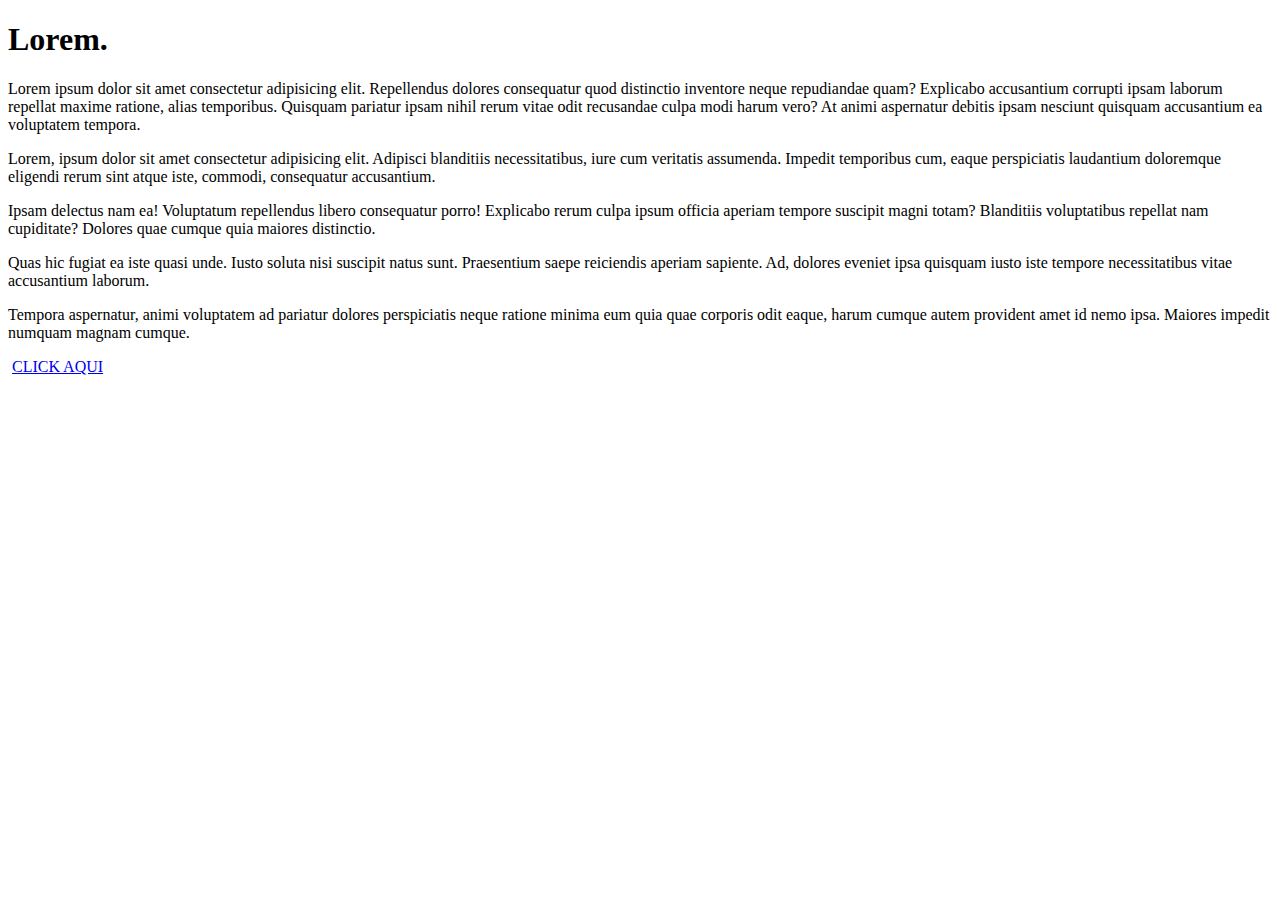
==== aula-02/index.html @ e1155bce "first commit" ====
<!DOCTYPE html>
    <html lang="pt-br">
        <head>
            <meta charset="UTF-8">
            <meta http-equiv="X-UA-Compatible" content="IE=edge">
            <meta name="viewport" content="width=device-width, initial-scale=1.0">
            <title>AULA 02-INICIO</title>
        </head>
        <body>
            <h1>Lorem.</h1>
            <p>Lorem ipsum dolor sit amet consectetur adipisicing elit. Repellendus dolores consequatur quod distinctio inventore neque repudiandae quam? Explicabo accusantium corrupti ipsam laborum repellat maxime ratione, alias temporibus. Quisquam pariatur ipsam nihil rerum vitae odit recusandae culpa modi harum vero? At animi aspernatur debitis ipsam nesciunt quisquam accusantium ea voluptatem tempora.</p>
            <p>Lorem, ipsum dolor sit amet consectetur adipisicing elit. Adipisci blanditiis necessitatibus, iure cum veritatis assumenda. Impedit temporibus cum, eaque perspiciatis laudantium doloremque eligendi rerum sint atque iste, commodi, consequatur accusantium.</p>
            <p>Ipsam delectus nam ea! Voluptatum repellendus libero consequatur porro! Explicabo rerum culpa ipsum officia aperiam tempore suscipit magni totam? Blanditiis voluptatibus repellat nam cupiditate? Dolores quae cumque quia maiores distinctio.</p>
            <p>Quas hic fugiat ea iste quasi unde. Iusto soluta nisi suscipit natus sunt. Praesentium saepe reiciendis aperiam sapiente. Ad, dolores eveniet ipsa quisquam iusto iste tempore necessitatibus vitae accusantium laborum.</p>
            <p>Tempora aspernatur, animi voluptatem ad pariatur dolores perspiciatis neque ratione minima eum quia quae corporis odit eaque, harum cumque autem provident amet id nemo ipsa. Maiores impedit numquam magnam cumque.</p>
            <img src="https://picsum.photos/id/1084/200/200" alt="">
            <a href="sobre.html">CLICK AQUI</a>
        </body>
    </html>
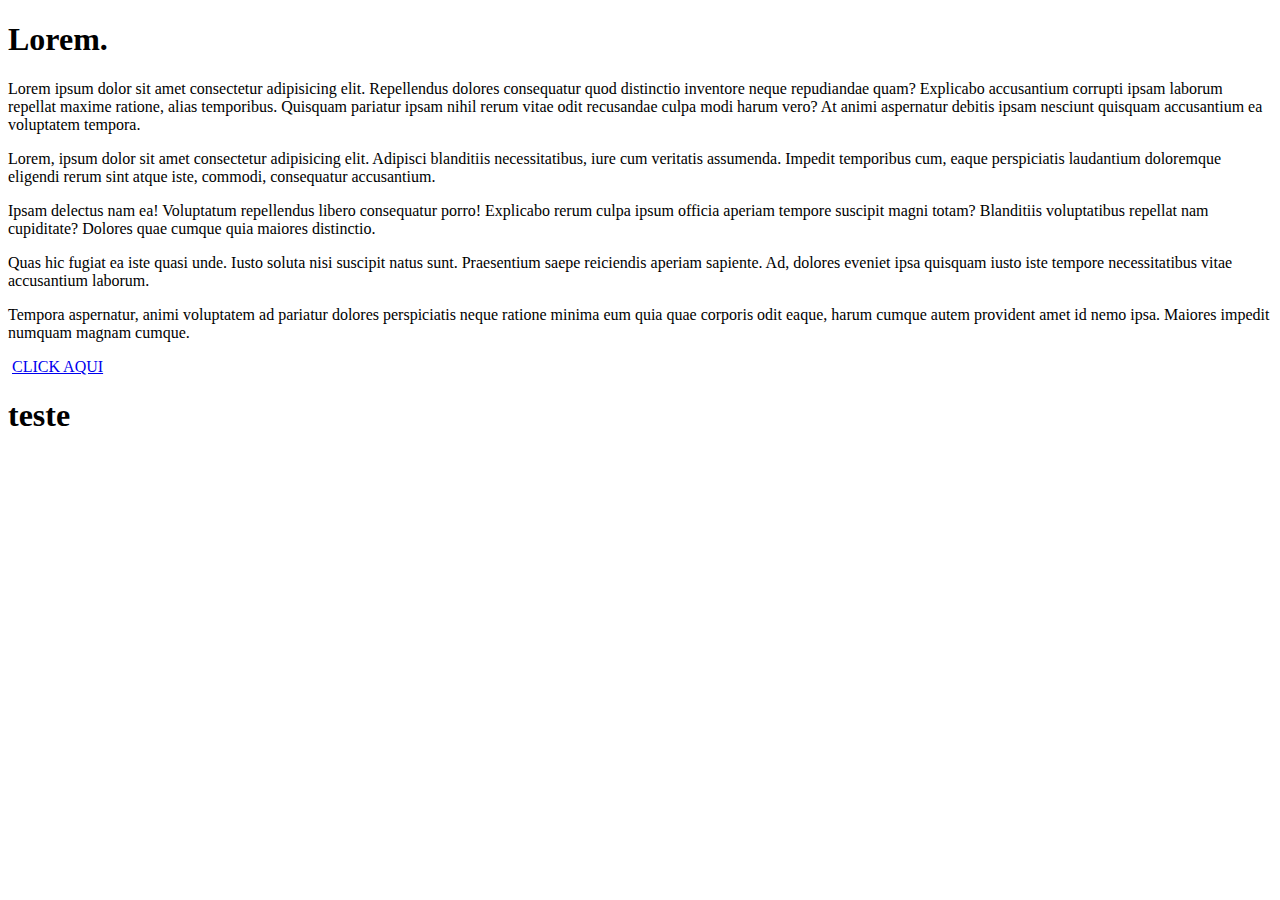
==== commit 90869c28: "commit test" ====
--- a/aula-02/index.html
+++ b/aula-02/index.html
@@ -15,5 +15,6 @@
             <p>Tempora aspernatur, animi voluptatem ad pariatur dolores perspiciatis neque ratione minima eum quia quae corporis odit eaque, harum cumque autem provident amet id nemo ipsa. Maiores impedit numquam magnam cumque.</p>
             <img src="https://picsum.photos/id/1084/200/200" alt="">
             <a href="sobre.html">CLICK AQUI</a>
+            <h1>teste</h1>
         </body>
     </html>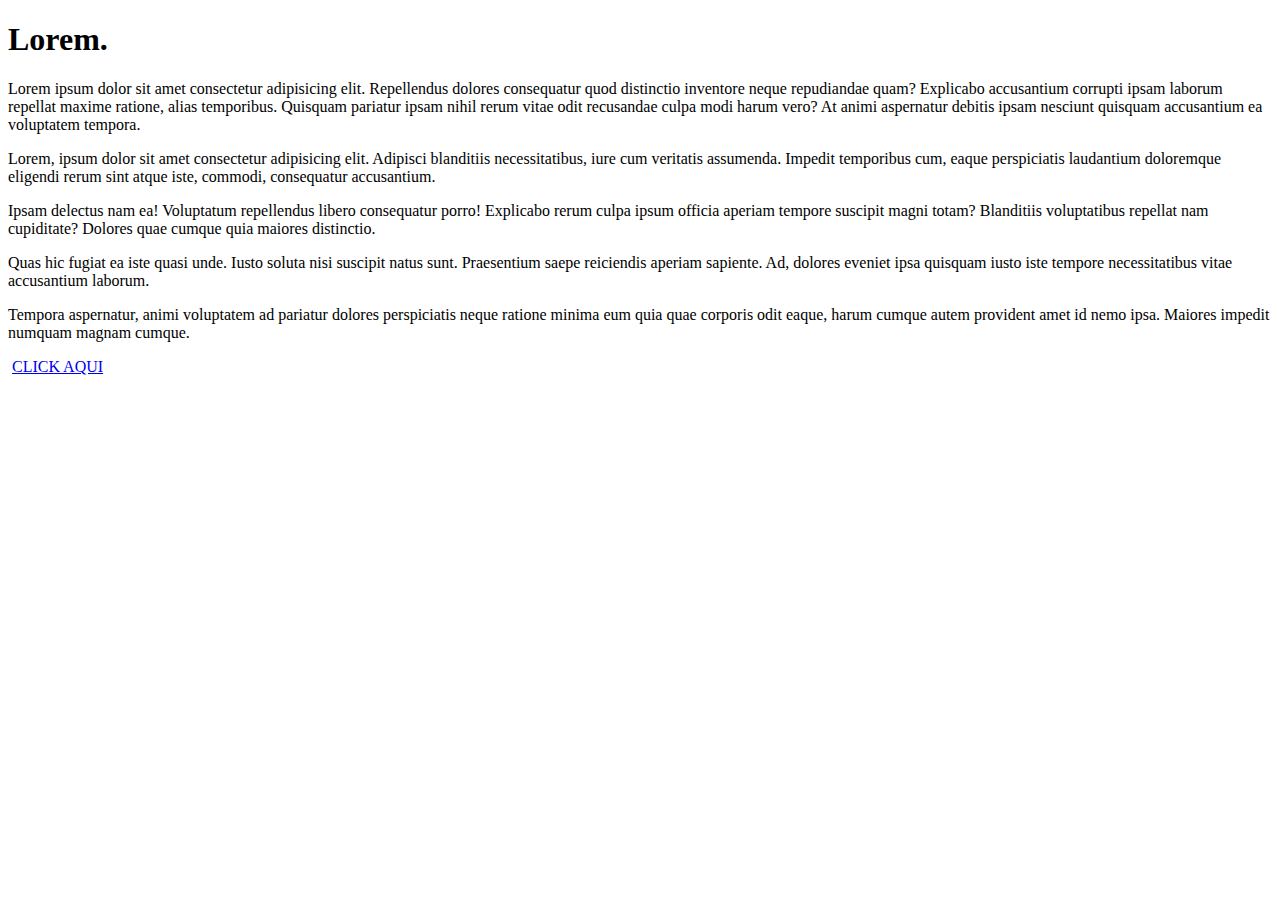
==== commit 344fc6ca: "commit test2" ====
--- a/aula-02/index.html
+++ b/aula-02/index.html
@@ -15,6 +15,5 @@
             <p>Tempora aspernatur, animi voluptatem ad pariatur dolores perspiciatis neque ratione minima eum quia quae corporis odit eaque, harum cumque autem provident amet id nemo ipsa. Maiores impedit numquam magnam cumque.</p>
             <img src="https://picsum.photos/id/1084/200/200" alt="">
             <a href="sobre.html">CLICK AQUI</a>
-            <h1>teste</h1>
         </body>
     </html>